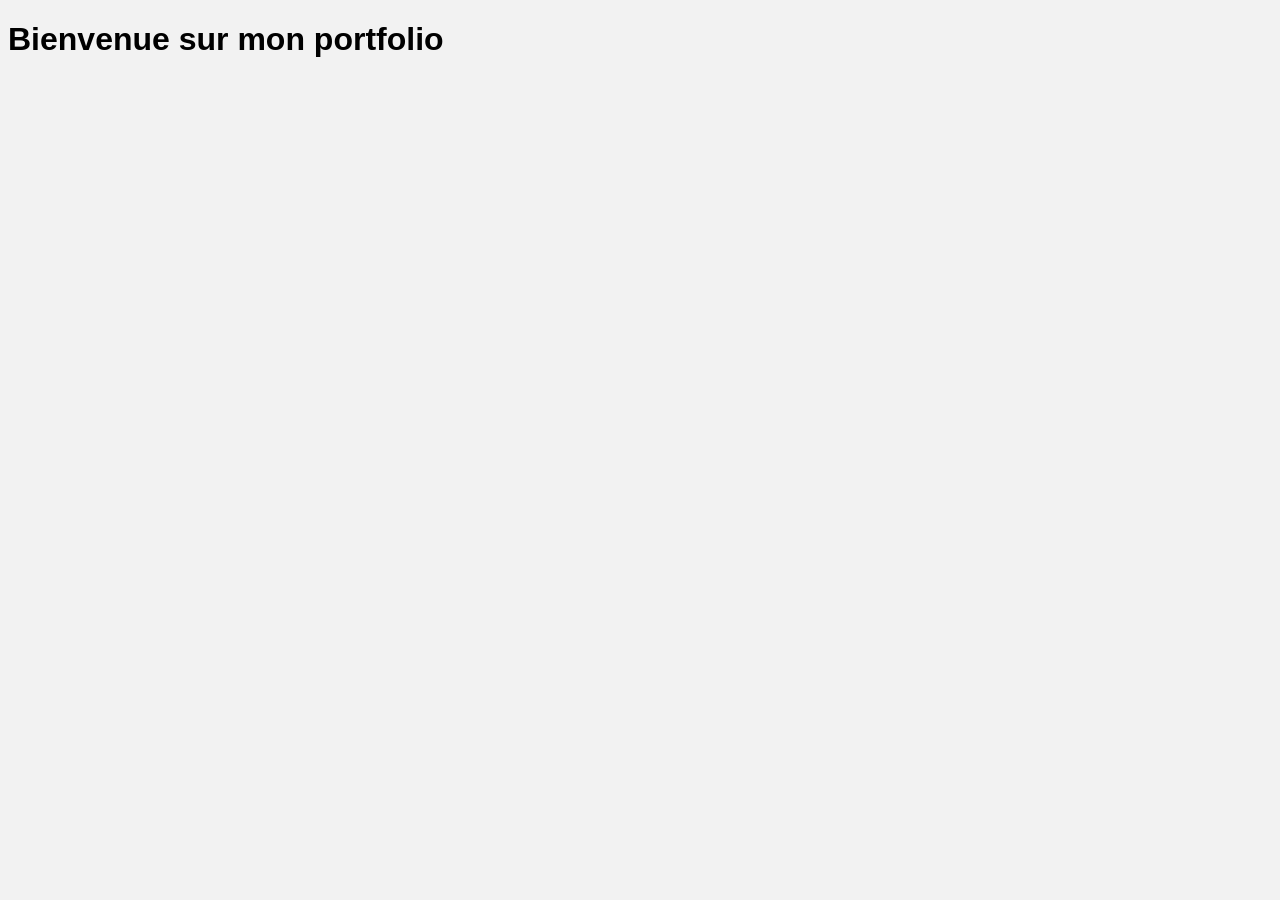
==== index.html @ 426e7084 "initial commit" ====
<!DOCTYPE html>
<head>
    <meta charset="UTF-8">
    <meta name="viewport" content="width=device-width, initial-scale=1.0">
    <link rel="stylesheet" href="style.css">
    <title>Portfolio</title> 

</head>
<body>
    <h1>Bienvenue sur mon portfolio</h1>
    <script src="script.js"></script>
</body>
</html>
---- style.css ----
body{
    font-family: Arial, sans-serif;
    background-color: #f2f2f2;
}
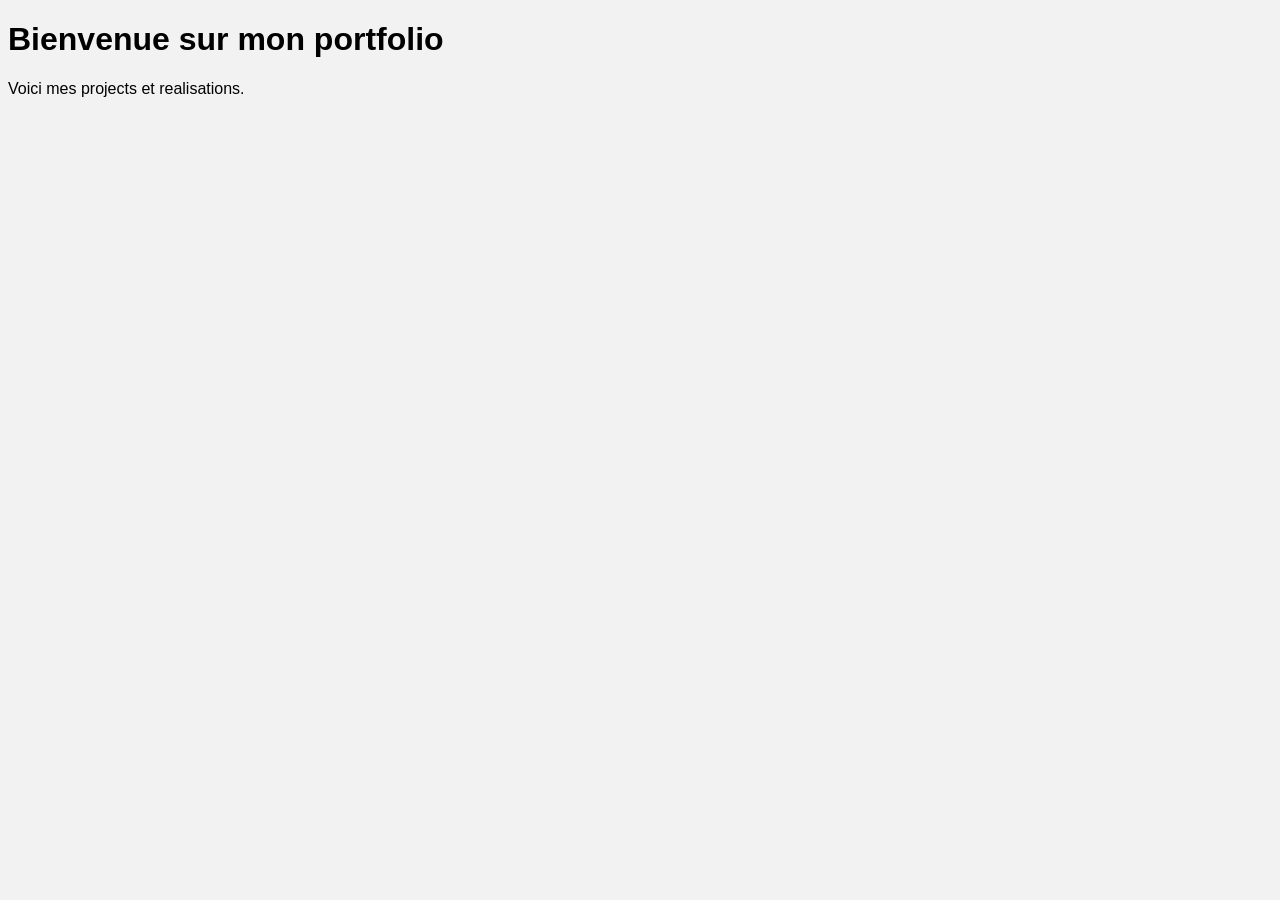
==== commit 8f81c696: "Ajout d'un paragraphe a index.html" ====
--- a/index.html
+++ b/index.html
@@ -8,6 +8,7 @@
 </head>
 <body>
     <h1>Bienvenue sur mon portfolio</h1>
+    <p>Voici mes projects et realisations.</p>
     <script src="script.js"></script>
 </body>
 </html>
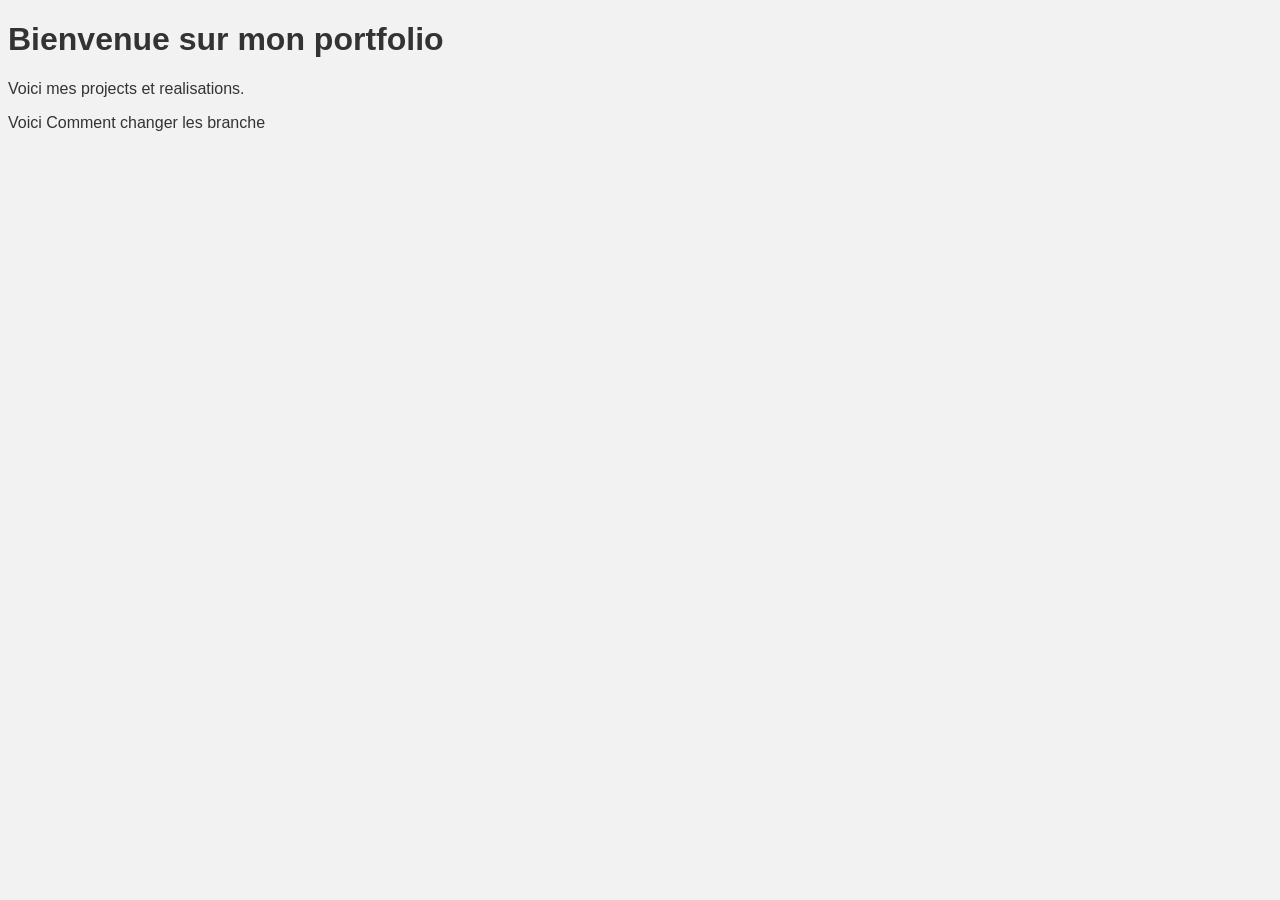
==== commit fab2137a: "Ajout d'une ligne dans index.html" ====
--- a/index.html
+++ b/index.html
@@ -9,6 +9,7 @@
 <body>
     <h1>Bienvenue sur mon portfolio</h1>
     <p>Voici mes projects et realisations.</p>
+    <p>Voici Comment changer les branche</p>
     <script src="script.js"></script>
 </body>
 </html>
--- a/style.css
+++ b/style.css
@@ -1,4 +1,5 @@
 body{
     font-family: Arial, sans-serif;
     background-color: #f2f2f2;
+    color : #333333;
 }
